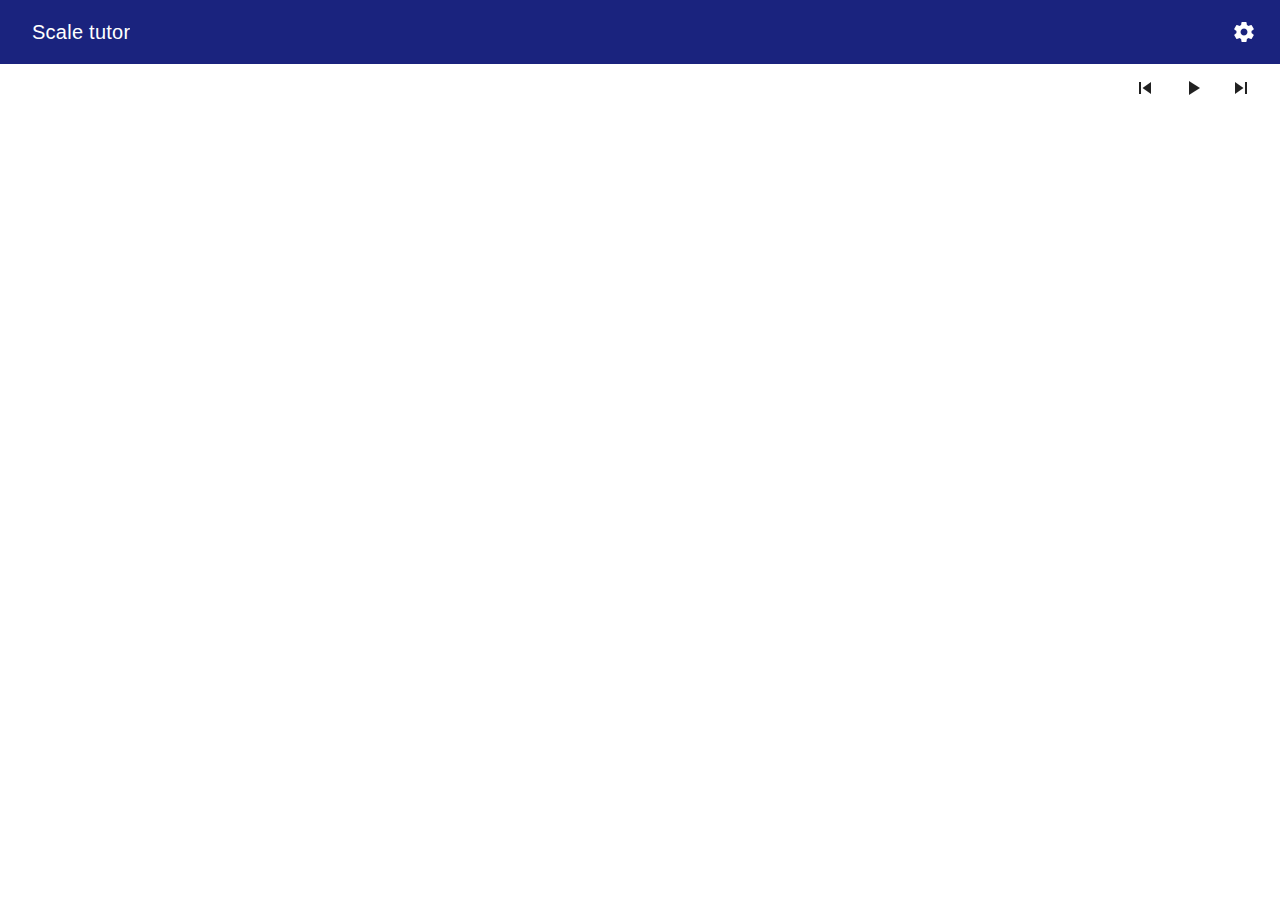
==== index.html @ 1303c304 "Add setting for scale types" ====
<html lang="en">

<head>
    <meta charset="UTF-8">
    <meta name="viewport" content="width=device-width, initial-scale=1">
    <!-- Third party dependencies -->
    <link rel="stylesheet" href="libs/material-components-web-10.0.0.min.css">
    <link rel="stylesheet" href="libs/material-icons.css">
    <script src="libs/material-components-web-10.0.0.min.js"></script>

    <!-- Our own resources-->
    <link rel="stylesheet" href="src/css/theme.css">
    <link rel="stylesheet" href="src/css/main.css">
    <script src="src/js/Log.js"></script>
    <script src="src/js/Note.js"></script>
    <script src="src/js/Scale.js"></script>
    <script src="src/js/i18n/I18n.js"></script>
    <script src="src/js/i18n/strings_en.js"></script>
    <script src="src/js/model/MainModel.js"></script>
    <script src="src/js/model/ScaleGenerator.js"></script>
    <script src="src/js/model/ScalePlayer.js"></script>
    <script src="src/js/model/Settings.js"></script>
    <script src="src/js/model/SettingsAccess.js"></script>
    <script src="src/js/model/SpeechEngine.js"></script>
    <script src="src/js/view/ControlsView.js"></script>
    <script src="src/js/view/MainView.js"></script>
    <script src="src/js/view/ScaleView.js"></script>
    <script src="src/js/viewmodel/CheckboxGroup.js"></script>
    <script src="src/js/viewmodel/CheckboxItem.js"></script>
    <script src="src/js/viewmodel/MainViewModel.js"></script>
    <script src="src/js/viewmodel/NoteName.js"></script>
    <script src="src/js/viewmodel/ObservableField.js"></script>
    <script src="src/js/viewmodel/RadioGroup.js"></script>
    <script src="src/js/viewmodel/RadioItem.js"></script>
    <script src="src/js/viewmodel/ScaleName.js"></script>
    <script src="src/js/viewmodel/StateMachine.js"></script>
    <script src="src/templates/dialog.html" type="text/javascript"></script>
    <script src="src/templates/checkbox.html" type="text/javascript"></script>
    <script src="src/templates/radio.html" type="text/javascript"></script>
    <script src="src/templates/setting.html" type="text/javascript"></script>
    <script src="src/templates/toggle.html" type="text/javascript"></script>
    <script src="src/templates/settings.html" type="text/javascript"></script>
    <script>
        function app_init() {
            const mainView = new MainView()
        }
    </script>
</head>

<body onload="app_init()" class="night-mode__auto">
    <header class="mdc-top-app-bar">
        <div class="mdc-top-app-bar__row">
            <section class="mdc-top-app-bar__section mdc-top-app-bar__section--align-start">
                <span class="mdc-top-app-bar__title" string-key="app_name"></span>
            </section>
            <section class="mdc-top-app-bar__section mdc-top-app-bar__section--align-end" role="toolbar">
                <button id="button-settings" class="material-icons mdc-top-app-bar__action-item mdc-icon-button" label-string-key="app_bar_settings">settings</button>
            </section>
        </div>
    </header>
    <main class="mdc-top-app-bar--fixed-adjust">
        <div class="toolbar">
            <div id="scale-id" class="mdc-typography--body1"></div>
            <div class="button-bar">
                <button class="mdc-icon-button material-icons" id="button-prev" label-string-key="button_title_prev">skip_previous</button>
                <button class="mdc-icon-button material-icons" id="button-start-stop" label-string-key="button_title_start">play_arrow</button>
                <button class="mdc-icon-button material-icons" id="button-next" label-string-key="button_title_next">skip_next</button>
            </div>
        </div>
        <img id="scale-img">
        <div id="placeholder-settings-dialog"></div>
        <div id="placeholder-options-setting-dialog"></div>
    </main>
</body>

</html>
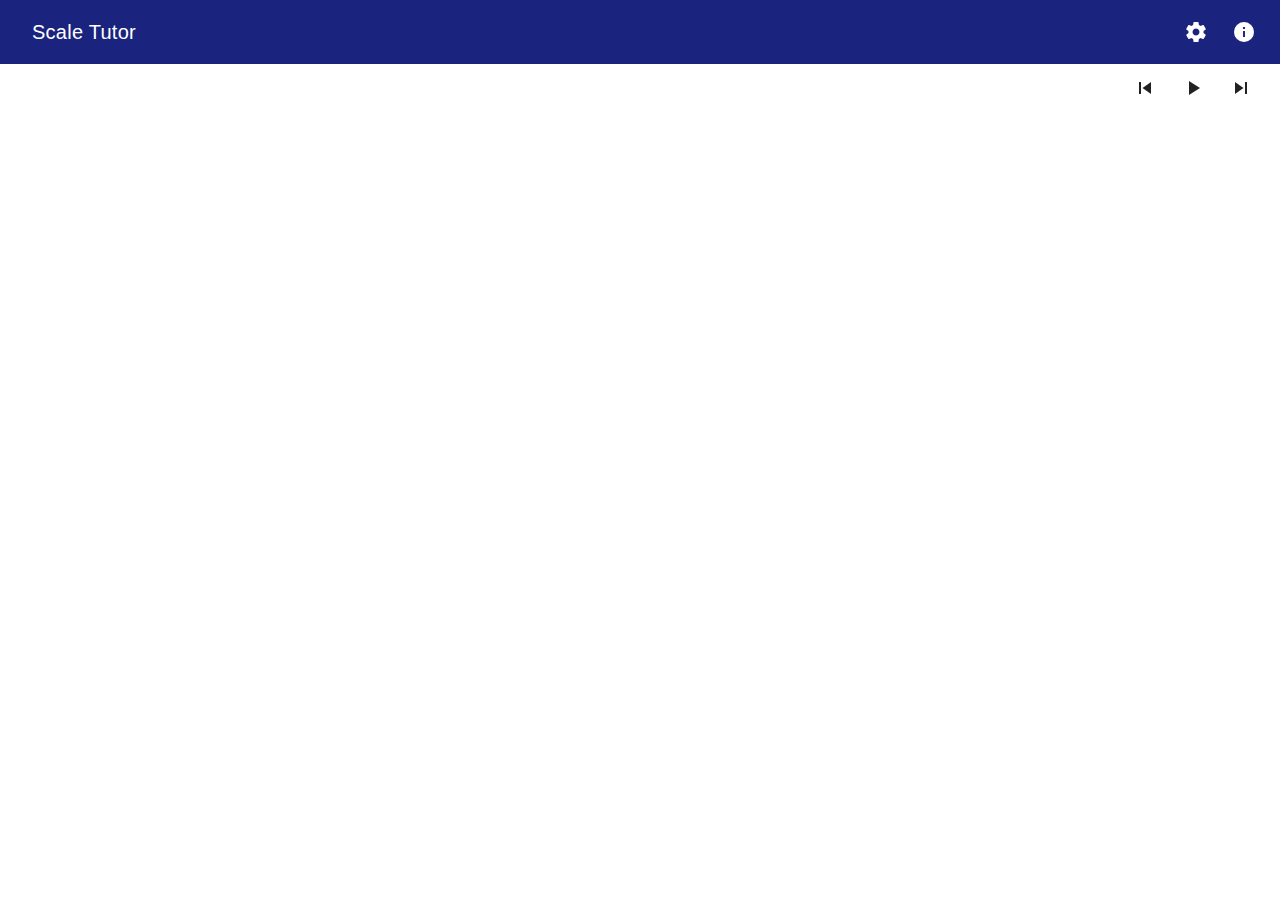
==== commit 7181fe52: "add about screen" ====
--- a/index.html
+++ b/index.html
@@ -34,6 +34,7 @@
     <script src="src/js/viewmodel/RadioItem.js"></script>
     <script src="src/js/viewmodel/ScaleName.js"></script>
     <script src="src/js/viewmodel/StateMachine.js"></script>
+    <script src="src/templates/about.html" type="text/javascript"></script>
     <script src="src/templates/dialog.html" type="text/javascript"></script>
     <script src="src/templates/checkbox.html" type="text/javascript"></script>
     <script src="src/templates/radio.html" type="text/javascript"></script>
@@ -55,6 +56,7 @@
             </section>
             <section class="mdc-top-app-bar__section mdc-top-app-bar__section--align-end" role="toolbar">
                 <button id="button-settings" class="material-icons mdc-top-app-bar__action-item mdc-icon-button" label-string-key="app_bar_settings">settings</button>
+                <button id="button-about" class="material-icons mdc-top-app-bar__action-item mdc-icon-button" label-string-key="app_bar_about">info</button>
             </section>
         </div>
     </header>
--- a/src/css/theme.css
+++ b/src/css/theme.css
@@ -1,16 +1,16 @@
 /**
 Copyright (c) 2021 - present Carmen Alvarez
-This file is part of Poet Assistant.
-Poet Assistant is free software: you can redistribute it and/or modify
+This file is part of Scale Tutor.
+Scale Tutor is free software: you can redistribute it and/or modify
 it under the terms of the GNU General Public License as published by
 the Free Software Foundation, either version 3 of the License, or
 (at your option) any later version.
-Poet Assistant is distributed in the hope that it will be useful,
+Scale Tutor is distributed in the hope that it will be useful,
 but WITHOUT ANY WARRANTY; without even the implied warranty of
 MERCHANTABILITY or FITNESS FOR A PARTICULAR PURPOSE.  See the
 GNU General Public License for more details.
 You should have received a copy of the GNU General Public License
-along with Poet Assistant.  If not, see <http://www.gnu.org/licenses/>.
+along with Scale Tutor.  If not, see <http://www.gnu.org/licenses/>.
 */
 :root {
 	--day--mdc-theme-primary:#1A237E;
@@ -22,7 +22,7 @@
 	--day--mdc-theme-text-primary-on-background: rgba(0, 0, 0, 0.87);
 	--day--mdc-theme-text-secondary-on-background: rgba(0,0,0,0.5);
 	--day--mdc-theme-text-disabled-on-background: rgba(0,0,0, .38);
-	--night--mdc-theme-primary:#283593;
+	--night--mdc-theme-primary:#5C6BC0;
 	--night--mdc-theme-secondary: var(--night--mdc-theme-primary);
 	--night--mdc-theme-surface:#181818;
 	--night--mdc-theme-background:#000;
@@ -79,4 +79,4 @@
 		--mdc-theme-text-secondary-on-background: var(--night--mdc-theme-text-secondary-on-background);
 		--mdc-theme-text-disabled-on-background: var(--night--mdc-theme-text-disabled-on-background);
 	}
-}+}
--- a/src/css/main.css
+++ b/src/css/main.css
@@ -1,16 +1,16 @@
 /**
 Copyright (c) 2021 - present Carmen Alvarez
-This file is part of Poet Assistant.
-Poet Assistant is free software: you can redistribute it and/or modify
+This file is part of Scale Tutor.
+Scale Tutor is free software: you can redistribute it and/or modify
 it under the terms of the GNU General Public License as published by
 the Free Software Foundation, either version 3 of the License, or
 (at your option) any later version.
-Poet Assistant is distributed in the hope that it will be useful,
+Scale Tutor is distributed in the hope that it will be useful,
 but WITHOUT ANY WARRANTY; without even the implied warranty of
 MERCHANTABILITY or FITNESS FOR A PARTICULAR PURPOSE.  See the
 GNU General Public License for more details.
 You should have received a copy of the GNU General Public License
-along with Poet Assistant.  If not, see <http://www.gnu.org/licenses/>.
+along with Scale Tutor.  If not, see <http://www.gnu.org/licenses/>.
 */
 html {
 	font-family: var(--mdc-typography-subtitle1-font-family, var(--mdc-typography-font-family, Roboto, sans-serif));
@@ -79,4 +79,31 @@
 }
 .mdc-radio .mdc-radio__native-control:enabled:not(:checked)+.mdc-radio__background .mdc-radio__outer-circle {
 	border-color: var(--mdc-theme-secondary);
-}+}
+.about__version {
+	font-weight: bold;
+	width: 100%;
+	text-align: center;
+}
+.about__copyright {
+	font-size: 0.8em;
+	width: 100%;
+	text-align: center;
+}
+.about__contact {
+	font-size: 0.8em;
+	width: 100%;
+	text-align: center;
+	margin-bottom: 16px;
+}
+.about__list .material-icons{
+	margin-inline-end: 16px;
+}
+.about__legal-list {
+	margin-left: 16px
+}
+a:link, a.active:link,a:hover, a:visited {
+	color: var(--mdc-theme-primary);
+	text-decoration: none;
+	font-weight: bold;
+}
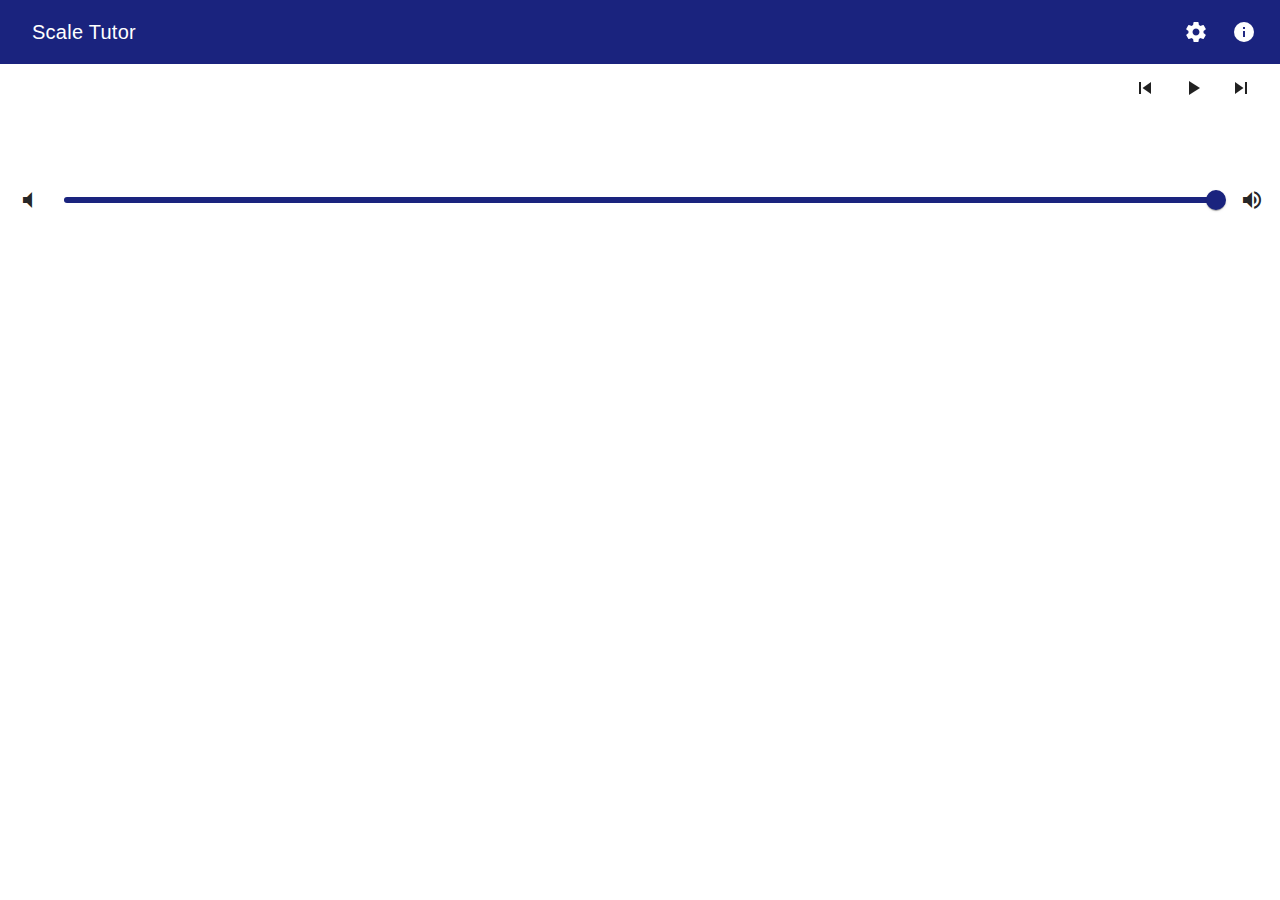
==== commit 343ff6e6: "Issue #17: Add volume setting" ====
--- a/index.html
+++ b/index.html
@@ -1,8 +1,19 @@
-<html lang="en">
+<html lang="en" class="night-mode__auto">
 
 <head>
     <meta charset="UTF-8">
+
+    <!-- begin pwa config -->
+    <link rel="manifest" href="/site.webmanifest">
+    <link rel="apple-touch-icon" sizes="180x180" href="/apple-touch-icon.png">
+    <link rel="icon" type="image/png" sizes="32x32" href="/favicon-32x32.png">
+    <link rel="icon" type="image/png" sizes="16x16" href="/favicon-16x16.png">
+    <link rel="icon" type="image/png" sizes="512x512" href="/android-chrome-512x512.png">
+    <meta name="theme-color" content="#1A237E">
     <meta name="viewport" content="width=device-width, initial-scale=1">
+    <!-- end pwa config -->
+
+    <link rel="icon" href="/favicon.ico" type="image/x-icon">
     <!-- Third party dependencies -->
     <link rel="stylesheet" href="libs/material-components-web-10.0.0.min.css">
     <link rel="stylesheet" href="libs/material-icons.css">
@@ -11,6 +22,7 @@
     <!-- Our own resources-->
     <link rel="stylesheet" href="src/css/theme.css">
     <link rel="stylesheet" href="src/css/main.css">
+    <script src="src/js/ArrayExt.js"></script>
     <script src="src/js/Log.js"></script>
     <script src="src/js/Note.js"></script>
     <script src="src/js/Scale.js"></script>
@@ -22,9 +34,14 @@
     <script src="src/js/model/Settings.js"></script>
     <script src="src/js/model/SettingsAccess.js"></script>
     <script src="src/js/model/SpeechEngine.js"></script>
+    <script src="src/js/view/CheckboxSettingView.js"></script>
     <script src="src/js/view/ControlsView.js"></script>
     <script src="src/js/view/MainView.js"></script>
+    <script src="src/js/view/RadioSettingView.js"></script>
     <script src="src/js/view/ScaleView.js"></script>
+    <script src="src/js/view/SettingsView.js"></script>
+    <script src="src/js/view/SwitchSettingView.js"></script>
+    <script src="src/js/view/VolumeView.js"></script>
     <script src="src/js/viewmodel/CheckboxGroup.js"></script>
     <script src="src/js/viewmodel/CheckboxItem.js"></script>
     <script src="src/js/viewmodel/MainViewModel.js"></script>
@@ -41,14 +58,18 @@
     <script src="src/templates/setting.html" type="text/javascript"></script>
     <script src="src/templates/toggle.html" type="text/javascript"></script>
     <script src="src/templates/settings.html" type="text/javascript"></script>
+    <script src="src/templates/slider.html" type="text/javascript"></script>
     <script>
         function app_init() {
             const mainView = new MainView()
+            if ('serviceWorker' in navigator) {
+                navigator.serviceWorker.register('/service-worker.js')
+            }
         }
     </script>
 </head>
 
-<body onload="app_init()" class="night-mode__auto">
+<body onload="app_init()">
     <header class="mdc-top-app-bar">
         <div class="mdc-top-app-bar__row">
             <section class="mdc-top-app-bar__section mdc-top-app-bar__section--align-start">
@@ -70,8 +91,10 @@
             </div>
         </div>
         <img id="scale-img">
-        <div id="placeholder-settings-dialog"></div>
-        <div id="placeholder-options-setting-dialog"></div>
+        <div id="placeholder-volume-control"></div>
+        <div id="placeholder-about-dialog"></div>
+        <div id="placeholder-settings-list-dialog"></div>
+        <div id="placeholder-setting-detail-dialog"></div>
     </main>
 </body>
 
--- a/src/css/main.css
+++ b/src/css/main.css
@@ -46,6 +46,13 @@
 }
 .mdc-dialog .mdc-dialog__content  {
 	color: var(--mdc-theme-text-primary-on-background)
+}
+.mdc-list-item {
+	min-height: 48px;
+	height: fit-content;
+}
+.mdc-slider {
+	flex-grow: 1;
 }
 .settings {
 	align-items: center
@@ -107,3 +114,8 @@
 	text-decoration: none;
 	font-weight: bold;
 }
+#placeholder-volume-control {
+	display: flex;
+	align-items: center;
+	padding: 16px;
+}
